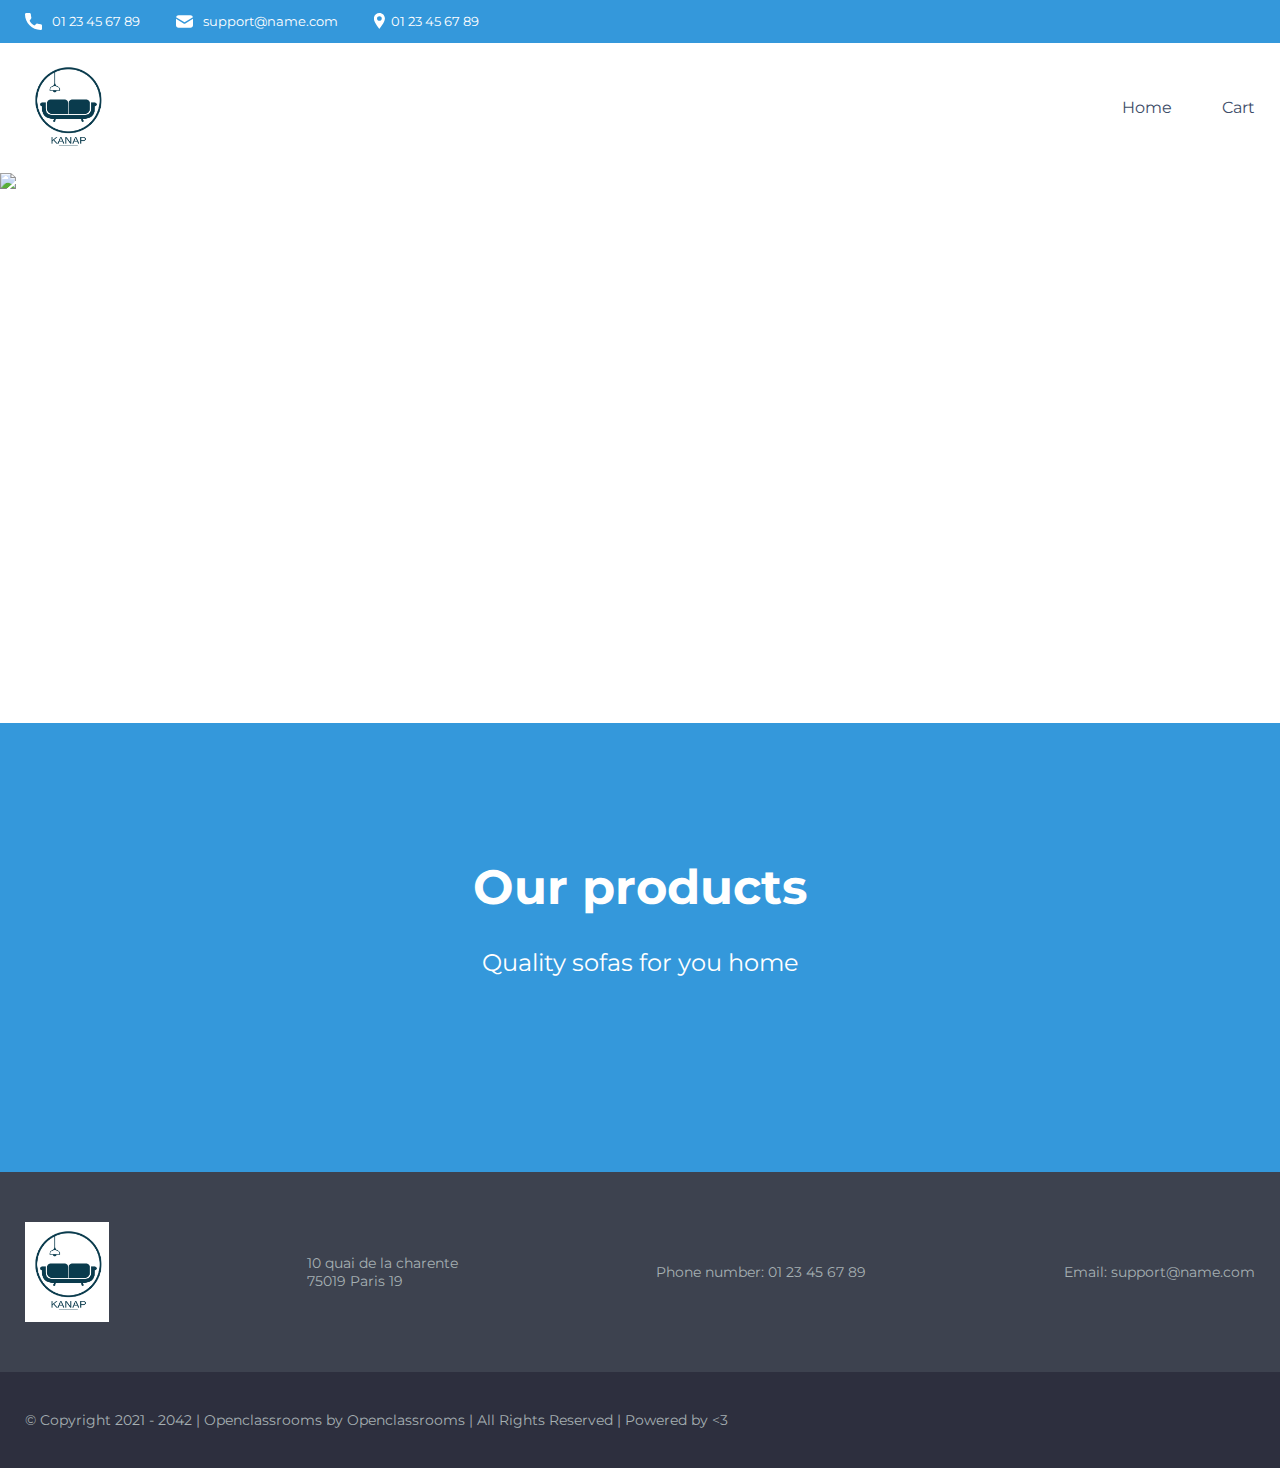
==== front/html/index.html @ 0b9c2458 "First Commit" ====
<!DOCTYPE html>
<html lang="fr">
  <head>
    <title>Kanap</title>

    <meta charset="utf-8">
    <meta name="description" content="Plateforme incroyable de e-commerce">

    <link rel="preconnect" href="https://fonts.googleapis.com">
    <link rel="preconnect" href="https://fonts.gstatic.com" crossorigin>
    <link href="https://fonts.googleapis.com/css2?family=Montserrat:wght@100;200;300;400;500;600;700;800;900&display=swap" rel="stylesheet">
    <link href="../css/style.css" rel="stylesheet" />


    <meta name="viewport" content="width=device-width, initial-scale=1">
  </head>

  <body>
    <header>
      <div class="limitedWidthBlockContainer informations">
        <div class="limitedWidthBlock">
          <ul>
            <li><img src="../images/icons/phone.svg" alt="logo de téléphone" class="informations__phone">01 23 45 67 89</li>
            <li><img src="../images/icons/mail.svg" alt="logo d'une enveloppe" class="informations__mail">support@name.com</li>
            <li><img src="../images/icons/adress.svg" alt="logo d'un point de géolocalisation" class="informations__address">01 23 45 67 89</li>
          </ul>
        </div>
      </div>
      <div class="limitedWidthBlockContainer menu">
        <div class="limitedWidthBlock">
          <a href="./index.html">
            <img class="logo" src="../images/logo.png" alt="Logo de l'entreprise">
          </a>
          <nav>
            <ul>
              <a href="./index.html"><li>Home</li></a>
              <a href="./cart.html"><li>Cart</li></a>
            </ul>
          </nav>
        </div>
      </div>
      <img class="banniere" src="../images/banniere.png" alt="Baniere">
    </header>

    <main class="limitedWidthBlockContainer">
      <div class="limitedWidthBlock">
        <div class="titles">
          <h1>Our products</h1>
          <h2>Quality sofas for you home</h2>
        </div>
        <section class="items" id="items"> 
<!--           <a href="./product.html?id=42">
            <article>
              <img src=".../product01.jpg" alt="Lorem ipsum dolor sit amet, Kanap name1">
              <h3 class="productName">Kanap name1</h3>
              <p class="productDescription">Dis enim malesuada risus sapien gravida nulla nisl arcu. Dis enim malesuada risus sapien gravida nulla nisl arcu.</p>
            </article>
          </a> -->
        </section>
      </div>
    </main>
    
    <footer>
      <div class="limitedWidthBlockContainer footerMain">
        <div class="limitedWidthBlock">
          <div>
            <img class="logo" src="../images/logo.png" alt="Logo de l'entreprise">
          </div>
          <div>
            <p>10 quai de la charente <br>75019 Paris 19</p>
          </div>
          <div>
            <p>Phone number: 01 23 45 67 89</p>
          </div>
          <div>
            <p>Email: support@name.com</p>
          </div>
        </div>
      </div>
      <div class="limitedWidthBlockContainer footerSecondary">
        <div class="limitedWidthBlock">
          <p>© Copyright 2021 - 2042 | Openclassrooms by Openclassrooms | All Rights Reserved | Powered by <3</p>
        </div>
      </div>
    </footer>
  <script src="../js/script.js"></script>
  </body>
</html>
---- front/css/style.css ----
/*********/
/*GENERAL*/
/*********/

body {
	font-family: 'Montserrat', sans-serif;
	margin: 0;
	color: white;
	min-width: 300px;
}
h1 {
	font-size: 48px;
	font-weight: 700;
	margin-top: 135px;
	text-align: center;
}
h2 {
	font-weight: 400;
	margin-bottom: 60px;
	text-align: center;
}
.logo {
	height: 100px;
}

/*maxwidth + centering*/
.limitedWidthBlockContainer {
	display: flex;
	justify-content: center;
}
.limitedWidthBlock {
	width: 100%;
	max-width: 1400px;
	padding: 0 25px;
}

/*Colors*/
:root {
	--main-color: #3498db;
	--secondary-color: #2c3e50;
	--text-color: #3d4c68;
	--footer-text-color: #a6b0b3; 
	--footer-main-color: #3d424f; 
	--footer-secondary-color: #2d2f3e;
	/*background-color: var(--main-color);*/
}




/********/
/*Header*/
/********/

/*informations*/
.informations {
	font-size: 13px;
	background-color: var(--main-color);
}
.informations img {
	height: 17px;
}
.informations ul {
	display: flex;
	padding-left: 0;
}
.informations ul li {
	display: flex;
	list-style: none;
	margin-right: 36px;
}
.informations__phone,
.informations__mail {
	margin-right: 10px;
}

/*menu*/
.menu {
	background-color: white;
}
.menu .limitedWidthBlock {
	display: flex;
	justify-content: space-between;
}
.menu a {
	display: flex;
	align-items: center;
	text-decoration: none;
}
.menu nav {
	display: flex;
}
.menu nav ul {
	display: flex;
	margin: 0;
	line-height: 130px;
}
.menu nav ul li {
	list-style: none;
	margin-left: 50px;
	color: var(--text-color);
}
.menu nav ul li:hover {
	font-weight: 600;
	color: #3498db !important;
}

/*banniere*/
.banniere {
	width: 100%;
	height: 550px;
	object-fit: cover;
	display: flex;
}




/******/
/*Main*/
/******/

main {
	background-color: var(--main-color);
}

/*items*/
.items {
	margin-bottom: 135px;
	display: flex;
	justify-content: space-around;
	flex-wrap: wrap;
}
.items a {
	width: 21%;
	text-decoration: none;
	color: unset;
}
.items a:hover article {
	box-shadow: rgba(42, 18, 206, 0.9) 0 0 22px 6px;
}
.items article {
	background-color: var(--secondary-color);
	display: flex;
	flex-direction: column;
	align-items: center;
	margin-bottom: 40px;
	padding-top: 25px;
	width: 100%;
	border-radius: 10px;
}
.items article img {
	width: 160px;
	height: 160px;
	object-fit: cover;
	border-radius: 10px;
}
.items article h3 {
	font-size: 22px;
	font-weight: 700;
	text-align: center;
	text-transform: uppercase;
}
.items article p {
	text-align: center;
	padding-left: 23px;
	padding-right: 23px;
	box-sizing: border-box;
	overflow: hidden;
	text-overflow: ellipsis;

	display: -webkit-box;
	-webkit-line-clamp: 3;
	-webkit-box-orient: vertical;
	white-space: normal;
}




/********/
/*Footer*/
/********/

footer {
	color: var(--footer-text-color);
	display: flex;
	flex-direction: column;
	font-size: 14px;
}
footer .footerMain,
footer .footerSecondary {
	width: 100%;
}

/*footerMain*/
.footerMain {
	background-color: var(--footer-main-color);
	padding: 50px 0;
}
.footerMain .limitedWidthBlock {
	display: flex;
	justify-content: space-between;
}
.footerMain .limitedWidthBlock div {
	display: flex;
	align-items: center;
}

/*footerSecondary*/
.footerSecondary {
	background-color: var(--footer-secondary-color);
	padding: 25px 0;
}




/***************/
/*Media queries*/
/***************/

@media (max-width: 991.98px) {
	.informations ul {
		display: flex;
		justify-content: space-around;
	}
	.items a {
		width: 42%;
	}
	.footerMain .limitedWidthBlock {
		display: flex;
		flex-direction: column;
		align-items: center;
	}
	.footerSecondary .limitedWidthBlock p {
		text-align: center;
	}
}

@media (max-width: 575.98px) { 
	.informations ul {
		flex-direction: column;
		align-items: center;
	}
	.informations ul li{
		margin-bottom: 14px;
		margin-right: 0;
	}
	.menu .limitedWidthBlock {
		display: flex;
		flex-direction: column;
		align-items: center;
	}
	.logo {
		margin-top: 20px;
	}
	.menu nav ul {
		padding: 0;
		line-height: 80px;
	}
	.menu nav ul a:first-child li {
		margin-left: 0;
	}
	.items a {
		width: 75%;
	}
}
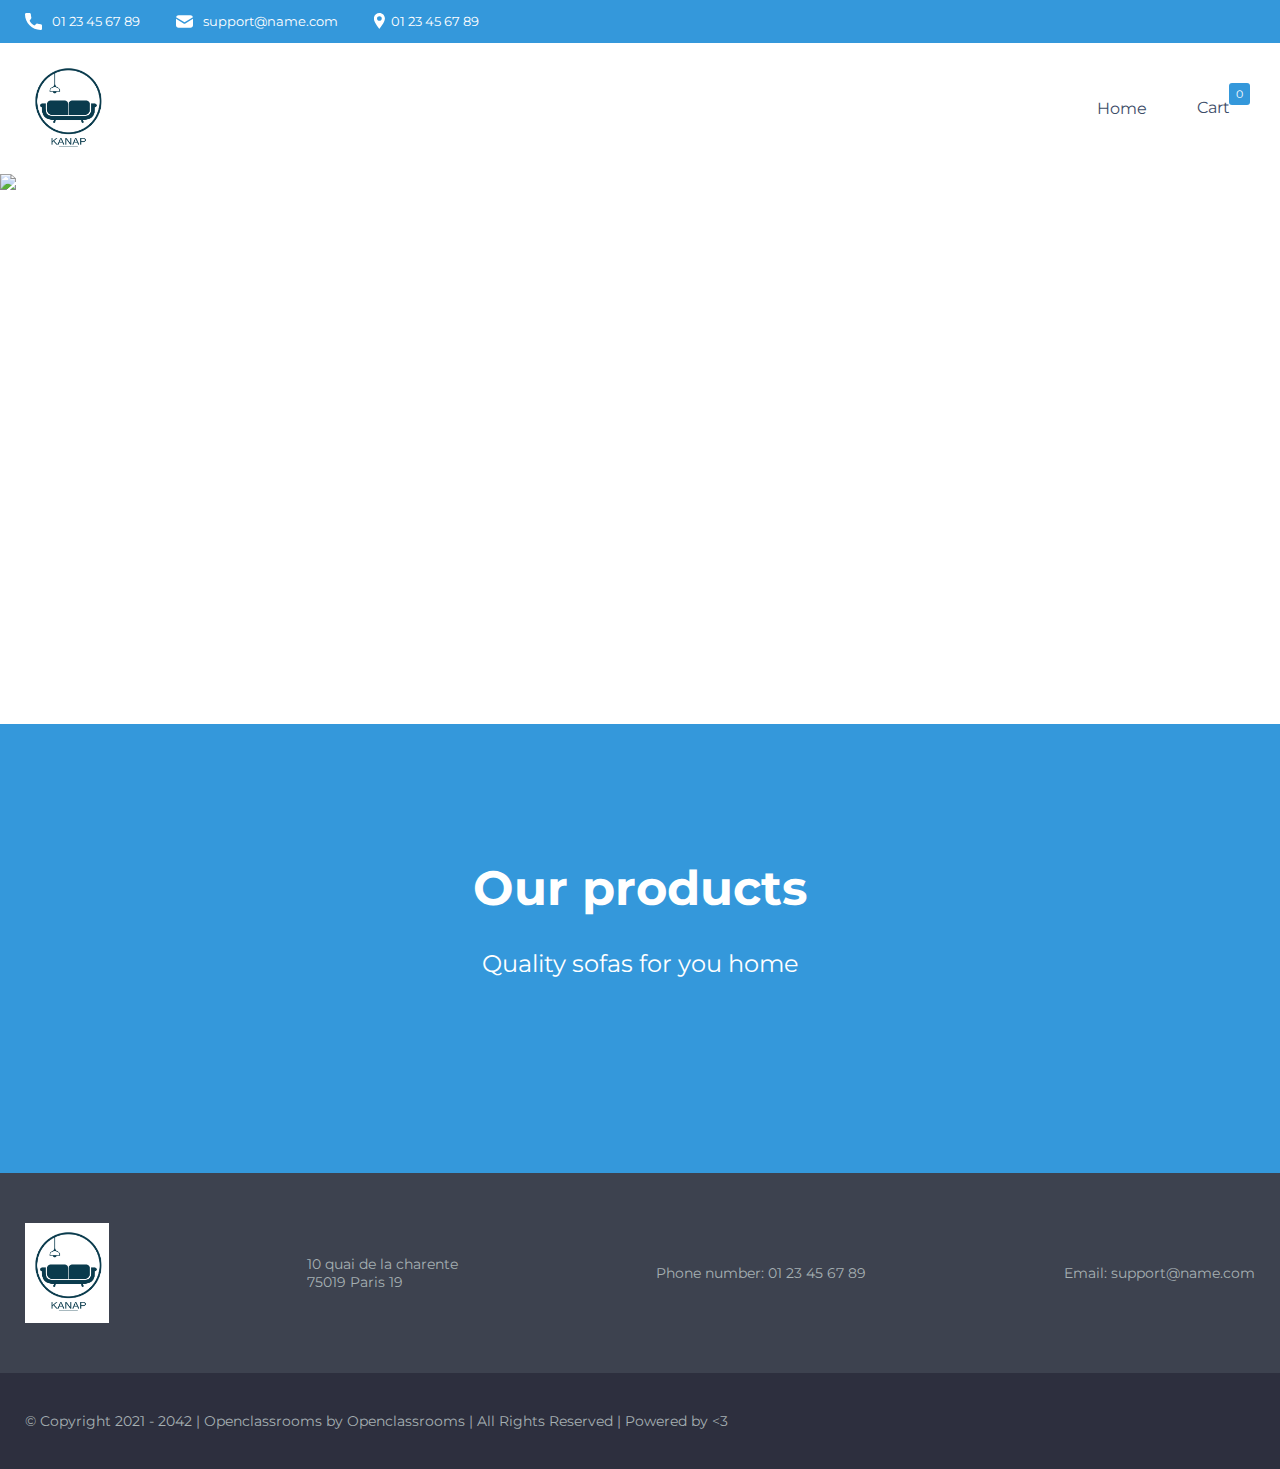
==== commit 546817b2: "Merge pull request #7 from AssadullahADELYAR/v1" ====
--- a/front/html/index.html
+++ b/front/html/index.html
@@ -3,16 +3,18 @@
   <head>
     <title>Kanap</title>
 
-    <meta charset="utf-8">
-    <meta name="description" content="Plateforme incroyable de e-commerce">
+    <meta charset="utf-8" />
+    <meta name="description" content="Plateforme incroyable de e-commerce" />
 
-    <link rel="preconnect" href="https://fonts.googleapis.com">
-    <link rel="preconnect" href="https://fonts.gstatic.com" crossorigin>
-    <link href="https://fonts.googleapis.com/css2?family=Montserrat:wght@100;200;300;400;500;600;700;800;900&display=swap" rel="stylesheet">
+    <link rel="preconnect" href="https://fonts.googleapis.com" />
+    <link rel="preconnect" href="https://fonts.gstatic.com" crossorigin />
+    <link
+      href="https://fonts.googleapis.com/css2?family=Montserrat:wght@100;200;300;400;500;600;700;800;900&display=swap"
+      rel="stylesheet"
+    />
     <link href="../css/style.css" rel="stylesheet" />
 
-
-    <meta name="viewport" content="width=device-width, initial-scale=1">
+    <meta name="viewport" content="width=device-width, initial-scale=1" />
   </head>
 
   <body>
@@ -20,26 +22,50 @@
       <div class="limitedWidthBlockContainer informations">
         <div class="limitedWidthBlock">
           <ul>
-            <li><img src="../images/icons/phone.svg" alt="logo de téléphone" class="informations__phone">01 23 45 67 89</li>
-            <li><img src="../images/icons/mail.svg" alt="logo d'une enveloppe" class="informations__mail">support@name.com</li>
-            <li><img src="../images/icons/adress.svg" alt="logo d'un point de géolocalisation" class="informations__address">01 23 45 67 89</li>
+            <li>
+              <img
+                src="../images/icons/phone.svg"
+                alt="logo de téléphone"
+                class="informations__phone"
+              />01 23 45 67 89
+            </li>
+            <li>
+              <img
+                src="../images/icons/mail.svg"
+                alt="logo d'une enveloppe"
+                class="informations__mail"
+              />support@name.com
+            </li>
+            <li>
+              <img
+                src="../images/icons/adress.svg"
+                alt="logo d'un point de géolocalisation"
+                class="informations__address"
+              />01 23 45 67 89
+            </li>
           </ul>
         </div>
       </div>
       <div class="limitedWidthBlockContainer menu">
         <div class="limitedWidthBlock">
           <a href="./index.html">
-            <img class="logo" src="../images/logo.png" alt="Logo de l'entreprise">
+            <img
+              class="logo"
+              src="../images/logo.png"
+              alt="Logo de l'entreprise"
+            />
           </a>
           <nav>
             <ul>
               <a href="./index.html"><li>Home</li></a>
-              <a href="./cart.html"><li>Cart</li></a>
+              <a href="./cart.html"
+                ><li>Cart <span id="itemInCart"> 0 </span></li></a
+              >
             </ul>
           </nav>
         </div>
       </div>
-      <img class="banniere" src="../images/banniere.png" alt="Baniere">
+      <img class="banniere" src="../images/banniere.png" alt="Baniere" />
     </header>
 
     <main class="limitedWidthBlockContainer">
@@ -48,8 +74,8 @@
           <h1>Our products</h1>
           <h2>Quality sofas for you home</h2>
         </div>
-        <section class="items" id="items"> 
-<!--           <a href="./product.html?id=42">
+        <section class="items" id="items">
+          <!--           <a href="./product.html?id=42">
             <article>
               <img src=".../product01.jpg" alt="Lorem ipsum dolor sit amet, Kanap name1">
               <h3 class="productName">Kanap name1</h3>
@@ -59,15 +85,19 @@
         </section>
       </div>
     </main>
-    
+
     <footer>
       <div class="limitedWidthBlockContainer footerMain">
         <div class="limitedWidthBlock">
           <div>
-            <img class="logo" src="../images/logo.png" alt="Logo de l'entreprise">
+            <img
+              class="logo"
+              src="../images/logo.png"
+              alt="Logo de l'entreprise"
+            />
           </div>
           <div>
-            <p>10 quai de la charente <br>75019 Paris 19</p>
+            <p>10 quai de la charente <br />75019 Paris 19</p>
           </div>
           <div>
             <p>Phone number: 01 23 45 67 89</p>
@@ -79,10 +109,13 @@
       </div>
       <div class="limitedWidthBlockContainer footerSecondary">
         <div class="limitedWidthBlock">
-          <p>© Copyright 2021 - 2042 | Openclassrooms by Openclassrooms | All Rights Reserved | Powered by <3</p>
+          <p>
+            © Copyright 2021 - 2042 | Openclassrooms by Openclassrooms | All
+            Rights Reserved | Powered by <3
+          </p>
         </div>
       </div>
     </footer>
-  <script src="../js/script.js"></script>
+    <script src="../js/script.js"></script>
   </body>
-</html>+</html>
--- a/front/css/style.css
+++ b/front/css/style.css
@@ -3,50 +3,47 @@
 /*********/
 
 body {
-	font-family: 'Montserrat', sans-serif;
-	margin: 0;
-	color: white;
-	min-width: 300px;
+  font-family: "Montserrat", sans-serif;
+  margin: 0;
+  color: white;
+  min-width: 300px;
 }
 h1 {
-	font-size: 48px;
-	font-weight: 700;
-	margin-top: 135px;
-	text-align: center;
+  font-size: 48px;
+  font-weight: 700;
+  margin-top: 135px;
+  text-align: center;
 }
 h2 {
-	font-weight: 400;
-	margin-bottom: 60px;
-	text-align: center;
+  font-weight: 400;
+  margin-bottom: 60px;
+  text-align: center;
 }
 .logo {
-	height: 100px;
+  height: 100px;
 }
 
 /*maxwidth + centering*/
 .limitedWidthBlockContainer {
-	display: flex;
-	justify-content: center;
+  display: flex;
+  justify-content: center;
 }
 .limitedWidthBlock {
-	width: 100%;
-	max-width: 1400px;
-	padding: 0 25px;
+  width: 100%;
+  max-width: 1400px;
+  padding: 0 25px;
 }
 
 /*Colors*/
 :root {
-	--main-color: #3498db;
-	--secondary-color: #2c3e50;
-	--text-color: #3d4c68;
-	--footer-text-color: #a6b0b3; 
-	--footer-main-color: #3d424f; 
-	--footer-secondary-color: #2d2f3e;
-	/*background-color: var(--main-color);*/
-}
-
-
-
+  --main-color: #3498db;
+  --secondary-color: #2c3e50;
+  --text-color: #3d4c68;
+  --footer-text-color: #a6b0b3;
+  --footer-main-color: #3d424f;
+  --footer-secondary-color: #2d2f3e;
+  /*background-color: var(--main-color);*/
+}
 
 /********/
 /*Header*/
@@ -54,215 +51,219 @@
 
 /*informations*/
 .informations {
-	font-size: 13px;
-	background-color: var(--main-color);
+  font-size: 13px;
+  background-color: var(--main-color);
 }
 .informations img {
-	height: 17px;
+  height: 17px;
 }
 .informations ul {
-	display: flex;
-	padding-left: 0;
+  display: flex;
+  padding-left: 0;
 }
 .informations ul li {
-	display: flex;
-	list-style: none;
-	margin-right: 36px;
+  display: flex;
+  list-style: none;
+  margin-right: 36px;
 }
 .informations__phone,
 .informations__mail {
-	margin-right: 10px;
+  margin-right: 10px;
 }
 
 /*menu*/
 .menu {
-	background-color: white;
+  background-color: white;
 }
 .menu .limitedWidthBlock {
-	display: flex;
-	justify-content: space-between;
+  display: flex;
+  justify-content: space-between;
 }
 .menu a {
-	display: flex;
-	align-items: center;
-	text-decoration: none;
+  display: flex;
+  align-items: center;
+  text-decoration: none;
 }
 .menu nav {
-	display: flex;
+  display: flex;
 }
 .menu nav ul {
-	display: flex;
-	margin: 0;
-	line-height: 130px;
+  display: flex;
+  margin: 0;
+  line-height: 130px;
 }
 .menu nav ul li {
-	list-style: none;
-	margin-left: 50px;
-	color: var(--text-color);
+  list-style: none;
+  margin-left: 50px;
+  color: var(--text-color);
 }
 .menu nav ul li:hover {
-	font-weight: 600;
-	color: #3498db !important;
+  font-weight: 600;
+  color: #3498db !important;
 }
 
 /*banniere*/
 .banniere {
-	width: 100%;
-	height: 550px;
-	object-fit: cover;
-	display: flex;
-}
-
-
-
+  width: 100%;
+  height: 550px;
+  object-fit: cover;
+  display: flex;
+}
 
 /******/
 /*Main*/
 /******/
 
 main {
-	background-color: var(--main-color);
+  background-color: var(--main-color);
 }
 
 /*items*/
 .items {
-	margin-bottom: 135px;
-	display: flex;
-	justify-content: space-around;
-	flex-wrap: wrap;
+  margin-bottom: 135px;
+  display: flex;
+  justify-content: space-around;
+  flex-wrap: wrap;
 }
 .items a {
-	width: 21%;
-	text-decoration: none;
-	color: unset;
+  width: 21%;
+  text-decoration: none;
+  color: unset;
 }
 .items a:hover article {
-	box-shadow: rgba(42, 18, 206, 0.9) 0 0 22px 6px;
+  box-shadow: rgba(42, 18, 206, 0.9) 0 0 22px 6px;
 }
 .items article {
-	background-color: var(--secondary-color);
-	display: flex;
-	flex-direction: column;
-	align-items: center;
-	margin-bottom: 40px;
-	padding-top: 25px;
-	width: 100%;
-	border-radius: 10px;
+  background-color: var(--secondary-color);
+  display: flex;
+  flex-direction: column;
+  align-items: center;
+  margin-bottom: 40px;
+  padding-top: 25px;
+  width: 100%;
+  border-radius: 10px;
 }
 .items article img {
-	width: 160px;
-	height: 160px;
-	object-fit: cover;
-	border-radius: 10px;
+  width: 160px;
+  height: 160px;
+  object-fit: cover;
+  border-radius: 10px;
 }
 .items article h3 {
-	font-size: 22px;
-	font-weight: 700;
-	text-align: center;
-	text-transform: uppercase;
+  font-size: 22px;
+  font-weight: 700;
+  text-align: center;
+  text-transform: uppercase;
 }
 .items article p {
-	text-align: center;
-	padding-left: 23px;
-	padding-right: 23px;
-	box-sizing: border-box;
-	overflow: hidden;
-	text-overflow: ellipsis;
-
-	display: -webkit-box;
-	-webkit-line-clamp: 3;
-	-webkit-box-orient: vertical;
-	white-space: normal;
-}
-
-
-
+  text-align: center;
+  padding-left: 23px;
+  padding-right: 23px;
+  box-sizing: border-box;
+  overflow: hidden;
+  text-overflow: ellipsis;
+
+  display: -webkit-box;
+  -webkit-line-clamp: 3;
+  -webkit-box-orient: vertical;
+  white-space: normal;
+}
 
 /********/
 /*Footer*/
 /********/
 
 footer {
-	color: var(--footer-text-color);
-	display: flex;
-	flex-direction: column;
-	font-size: 14px;
+  color: var(--footer-text-color);
+  display: flex;
+  flex-direction: column;
+  font-size: 14px;
 }
 footer .footerMain,
 footer .footerSecondary {
-	width: 100%;
+  width: 100%;
 }
 
 /*footerMain*/
 .footerMain {
-	background-color: var(--footer-main-color);
-	padding: 50px 0;
+  background-color: var(--footer-main-color);
+  padding: 50px 0;
 }
 .footerMain .limitedWidthBlock {
-	display: flex;
-	justify-content: space-between;
+  display: flex;
+  justify-content: space-between;
 }
 .footerMain .limitedWidthBlock div {
-	display: flex;
-	align-items: center;
+  display: flex;
+  align-items: center;
 }
 
 /*footerSecondary*/
 .footerSecondary {
-	background-color: var(--footer-secondary-color);
-	padding: 25px 0;
-}
-
-
-
+  background-color: var(--footer-secondary-color);
+  padding: 25px 0;
+}
+
+/* Cart Item Number */
+#itemInCart {
+  background-color: #3498db;
+  color: #fff;
+  font-size: 11px;
+  border-radius: 3px;
+  padding: 4px 7px;
+  margin-top: -10px;
+  position: relative;
+  top: -15px;
+  left: -5px;
+}
 
 /***************/
 /*Media queries*/
 /***************/
 
 @media (max-width: 991.98px) {
-	.informations ul {
-		display: flex;
-		justify-content: space-around;
-	}
-	.items a {
-		width: 42%;
-	}
-	.footerMain .limitedWidthBlock {
-		display: flex;
-		flex-direction: column;
-		align-items: center;
-	}
-	.footerSecondary .limitedWidthBlock p {
-		text-align: center;
-	}
-}
-
-@media (max-width: 575.98px) { 
-	.informations ul {
-		flex-direction: column;
-		align-items: center;
-	}
-	.informations ul li{
-		margin-bottom: 14px;
-		margin-right: 0;
-	}
-	.menu .limitedWidthBlock {
-		display: flex;
-		flex-direction: column;
-		align-items: center;
-	}
-	.logo {
-		margin-top: 20px;
-	}
-	.menu nav ul {
-		padding: 0;
-		line-height: 80px;
-	}
-	.menu nav ul a:first-child li {
-		margin-left: 0;
-	}
-	.items a {
-		width: 75%;
-	}
-}+  .informations ul {
+    display: flex;
+    justify-content: space-around;
+  }
+  .items a {
+    width: 42%;
+  }
+  .footerMain .limitedWidthBlock {
+    display: flex;
+    flex-direction: column;
+    align-items: center;
+  }
+  .footerSecondary .limitedWidthBlock p {
+    text-align: center;
+  }
+}
+
+@media (max-width: 575.98px) {
+  .informations ul {
+    flex-direction: column;
+    align-items: center;
+  }
+  .informations ul li {
+    margin-bottom: 14px;
+    margin-right: 0;
+  }
+  .menu .limitedWidthBlock {
+    display: flex;
+    flex-direction: column;
+    align-items: center;
+  }
+  .logo {
+    margin-top: 20px;
+  }
+  .menu nav ul {
+    padding: 0;
+    line-height: 80px;
+  }
+  .menu nav ul a:first-child li {
+    margin-left: 0;
+  }
+  .items a {
+    width: 75%;
+  }
+}
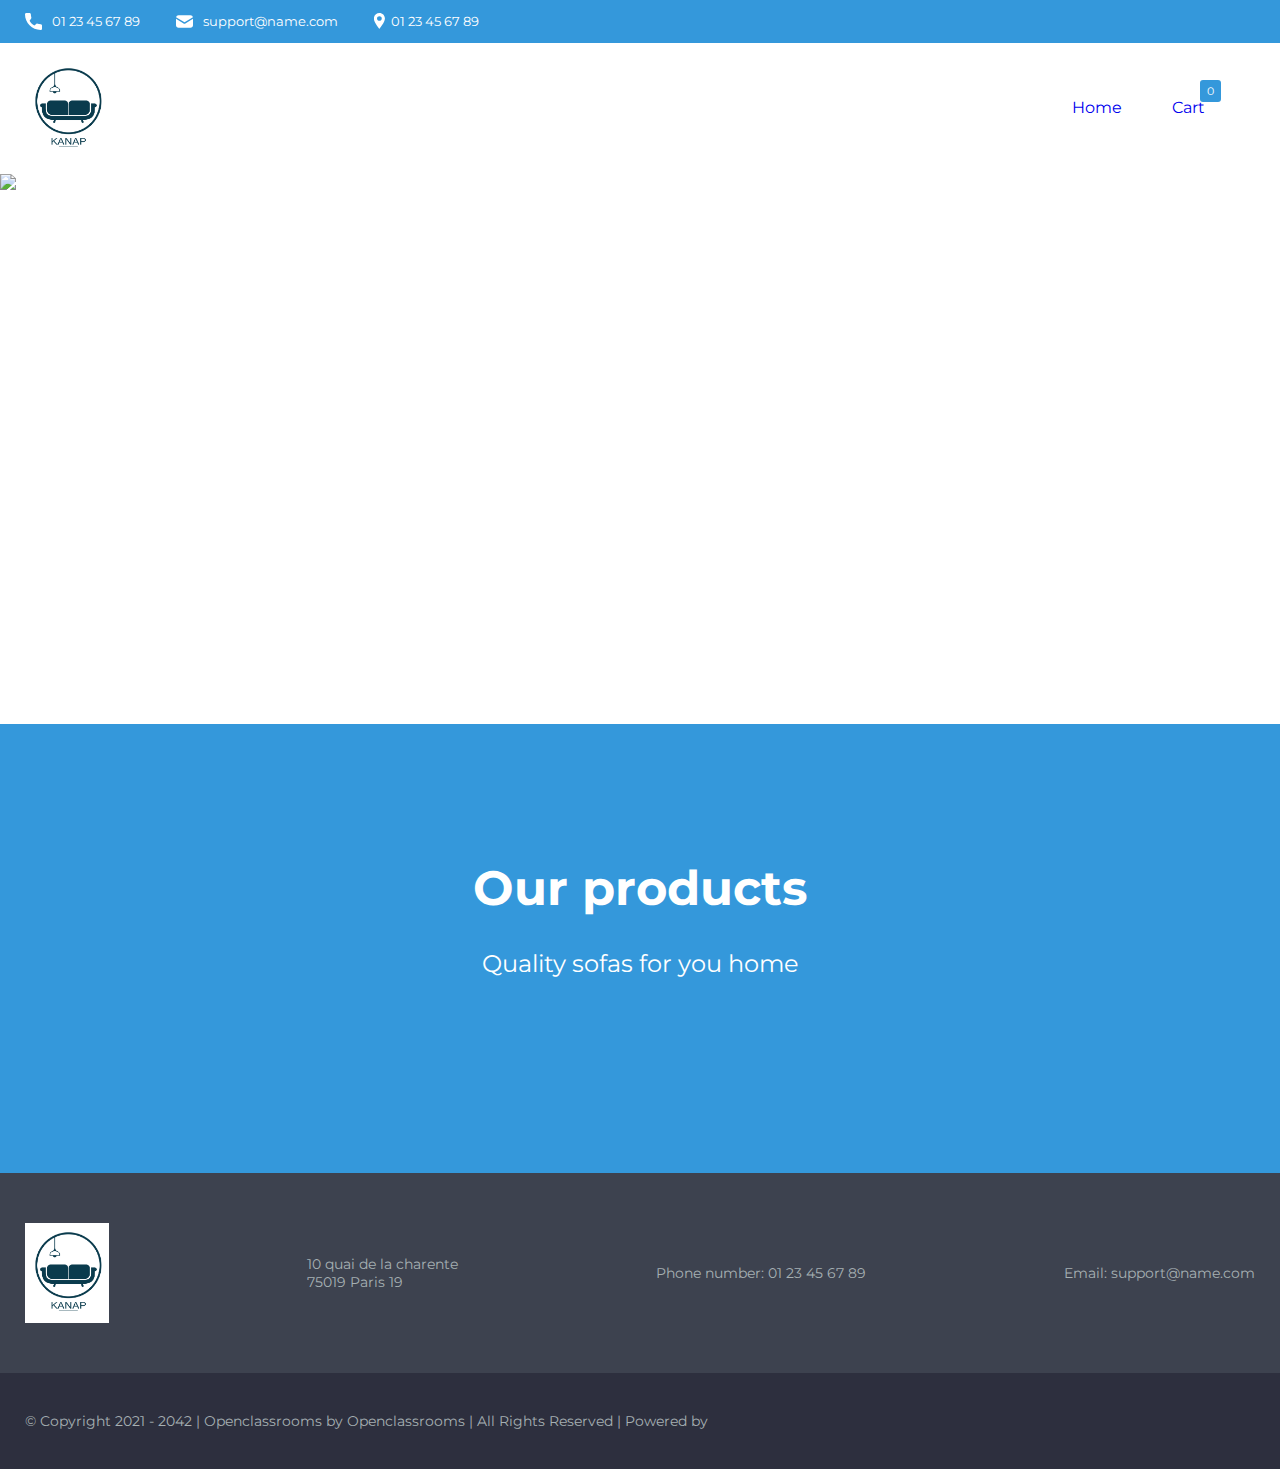
==== commit 36bdcf0f: "Merge pull request #8 from AssadullahADELYAR/v1" ====
--- a/front/html/index.html
+++ b/front/html/index.html
@@ -57,10 +57,13 @@
           </a>
           <nav>
             <ul>
-              <a href="./index.html"><li>Home</li></a>
-              <a href="./cart.html"
-                ><li>Cart <span id="itemInCart"> 0 </span></li></a
-              >
+              <li><a href="./index.html">Home</a></li>
+              <li>
+                <a href="./cart.html">Cart</a>
+              </li>
+              <li>
+                <span id="itemInCart"> 0 </span>
+              </li>
             </ul>
           </nav>
         </div>
@@ -74,7 +77,7 @@
           <h1>Our products</h1>
           <h2>Quality sofas for you home</h2>
         </div>
-        <section class="items" id="items">
+        <div class="items" id="items">
           <!--           <a href="./product.html?id=42">
             <article>
               <img src=".../product01.jpg" alt="Lorem ipsum dolor sit amet, Kanap name1">
@@ -82,7 +85,7 @@
               <p class="productDescription">Dis enim malesuada risus sapien gravida nulla nisl arcu. Dis enim malesuada risus sapien gravida nulla nisl arcu.</p>
             </article>
           </a> -->
-        </section>
+        </div>
       </div>
     </main>
 
@@ -111,7 +114,7 @@
         <div class="limitedWidthBlock">
           <p>
             © Copyright 2021 - 2042 | Openclassrooms by Openclassrooms | All
-            Rights Reserved | Powered by <3
+            Rights Reserved | Powered by
           </p>
         </div>
       </div>
--- a/front/css/style.css
+++ b/front/css/style.css
@@ -211,10 +211,10 @@
   font-size: 11px;
   border-radius: 3px;
   padding: 4px 7px;
-  margin-top: -10px;
   position: relative;
-  top: -15px;
+  top: -18px;
   left: -5px;
+  margin-left: -50px;
 }
 
 /***************/
